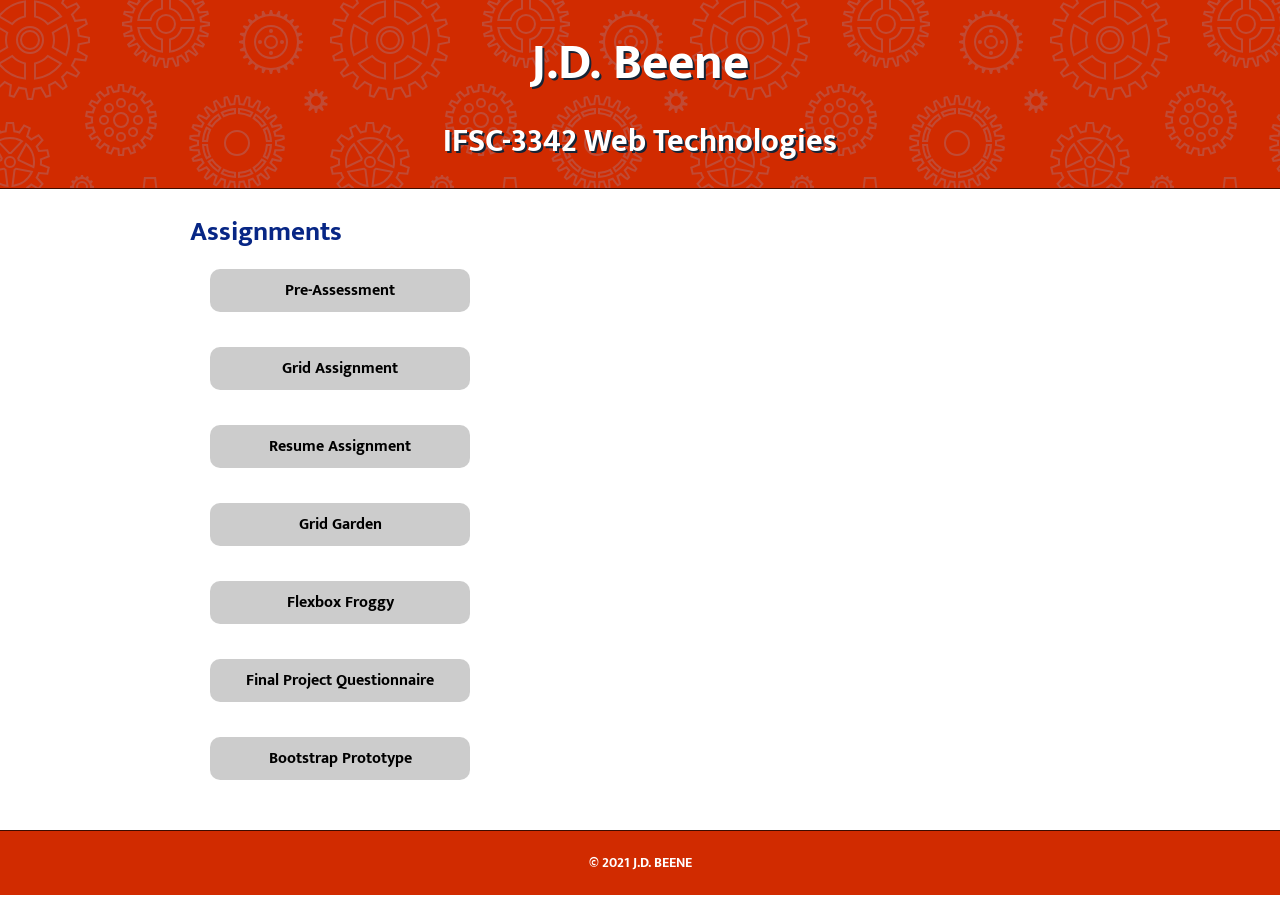
==== index.html @ e14aec0d "updated validated code for prototype" ====
<!doctype html>

<html lang="en">
<head>
  <title>IFSC 3342 | JD Beene</title>                                                                        <!--window title/title displayed on tab in browser-->
  <meta charset="utf-8">                                                                                     <!--character encoding-->
  <meta name="description" content="IFSC 3342 Content and Assignments" />                                    <!--succint description of the page content-->
  <meta name="author" content="JD Beene" />                                                                  <!--page content creator-->
  <meta name="keywords" content="UALR, UA Little Rock, Information Science" />                               <!--keywords for search engines-->
  <link href="https://fonts.googleapis.com/css2?family=Mukta:wght@500&display=swap" rel="stylesheet" /> 
  <link rel="stylesheet" href="assets/css/style.css" type="text/css" />
</head>
<body>
  <header role="banner" class="primary">
    <h1>J.D. Beene</h1>
    <h2>IFSC-3342 Web Technologies</h2>
  </header>
  <div id="container">
    <h3>Assignments</h3>
    <nav>
      <ul>
          <li><a href="pre-assessment/index.html"><strong>Pre-Assessment</strong></a></li>
          <li><a href="grid-new/index.html"><strong>Grid Assignment</strong></a></li>
          <li><a href="resume/index.html"><strong>Resume Assignment</strong></a></li>
          <li><a href="assets/img/grid-garden.jpg"><strong>Grid Garden</strong></a></li>
          <li><a href="assets/img/frog.png"><strong>Flexbox Froggy</strong></a></li>
          <li><a href="assets/img/final_question.png"><strong>Final Project Questionnaire</strong></a></li>
          <li><a href="bootstrap/index.html"><strong>Bootstrap Prototype</strong></a></li>
      </ul>
    </nav>
  </div>
<footer id="colophon" role="contentinfo">
  <h6>&copy; 2021 J.D. Beene</h6>
</footer>
</body>
</html>
---- assets/css/style.css ----
/* -------------- J.D. Beene Github Home Page Style Sheet---------------- */

/* ---------------Box Sizing----------------- */

html {
  box-sizing: border-box;
}
*,
*:before,
*:after {
  box-sizing: inherit;
}

/* ---------------Utility Styles----------------- */

.container{
  width: 80vw;
  margin: 40px auto;
  max-width: 900px;
}

.img-right{
  float: right;
  padding: 5px;
  margin: 10px 20px 10px 0;
}

.img-left{
  float: left;
  padding: 5px;
  margin: 10px 20px 10px 0;
}

.img-center{
  display: block;
  padding: 5px;
  /*border:1px solid #c0c0c0;*/
  margin: 20px auto;
}

/* ---------------Responsive Images----------------- */
img {
  max-width:100%;
  height:auto;
}

/* ---------------Global Styles----------------- */
body {
    font-family: 'Mukta', sans-serif;
    margin: 0;
}

header.primary{
  text-align: center;
  color: #ffffff;
  text-shadow: 2px 2px #152436;
  padding: 10px;
  background-color: #D12B00;
  background-image: url("data:image/svg+xml,%3Csvg xmlns='http://www.w3.org/2000/svg' width='360' height='360' viewBox='0 0 360 360'%3E%3Cpath fill='%239C92AC' fill-opacity='0.3' d='M0 85.02l4.62-4.27a49.09 49.09 0 0 0 7.33 3.74l-1.2 10.24 2.66.87 5.05-9c2.62.65 5.34 1.08 8.12 1.28L28.6 98h2.8l2.02-10.12c2.74-.2 5.46-.62 8.12-1.28l5.05 8.99 2.66-.86-1.2-10.24c2.55-1.03 5-2.29 7.33-3.74l7.58 7 2.26-1.65-4.3-9.38a48.3 48.3 0 0 0 5.8-5.8l9.38 4.3 1.65-2.26-7-7.58a49.09 49.09 0 0 0 3.74-7.33l10.24 1.2.87-2.66-9-5.05a48.07 48.07 0 0 0 1.28-8.12L88 41.4v-2.8l-10.12-2.02c-.2-2.74-.62-5.46-1.28-8.12l8.99-5.05-.86-2.66-10.24 1.2c-1.03-2.55-2.29-5-3.74-7.33l7-7.58-1.65-2.26-9.38 4.3a48.3 48.3 0 0 0-5.8-5.8L62.42 0h2.16l-1.25 2.72a50.31 50.31 0 0 1 3.95 3.95l9.5-4.36 3.52 4.85-7.08 7.68c.94 1.6 1.79 3.27 2.54 4.98l10.38-1.21 1.85 5.7-9.11 5.12c.39 1.8.68 3.65.87 5.52L90 37v6l-10.25 2.05a49.9 49.9 0 0 1-.87 5.52l9.11 5.12-1.85 5.7-10.38-1.21c-.75 1.7-1.6 3.37-2.54 4.98l7.08 7.68-3.52 4.85-9.5-4.36a50.31 50.31 0 0 1-3.95 3.95l4.36 9.5-4.85 3.52-7.68-7.08c-1.6.94-3.27 1.79-4.98 2.54l1.21 10.38-5.7 1.85-5.12-9.11c-1.8.39-3.65.68-5.52.87L33 100h-6l-2.05-10.25a49.9 49.9 0 0 1-5.52-.87l-5.12 9.11-5.7-1.85 1.21-10.38c-1.7-.75-3.37-1.6-4.98-2.54L0 87.68v-2.66zM0 52.7V27.3l8.38 4.84a22.96 22.96 0 0 0 0 15.72L0 52.7zm0-39.16A39.91 39.91 0 0 1 26 .2v17.15a22.98 22.98 0 0 0-13.62 7.86L0 18.06v-4.52zm0 52.92v-4.52l12.38-7.15A22.98 22.98 0 0 0 26 62.65V79.8A39.91 39.91 0 0 1 0 66.46zM34 79.8V62.65a22.98 22.98 0 0 0 13.62-7.86l14.85 8.58A39.97 39.97 0 0 1 34 79.8zm32.48-23.36l-14.86-8.58a22.96 22.96 0 0 0 0-15.72l14.86-8.58A39.86 39.86 0 0 1 70 40a39.9 39.9 0 0 1-3.52 16.44zm-4.01-39.8L47.62 25.2A22.98 22.98 0 0 0 34 17.35V.2a39.97 39.97 0 0 1 28.47 16.43v.01zM0 50.38l5.98-3.45a25.01 25.01 0 0 1 0-13.88L0 29.6v20.78zm.5-34.35l11.48 6.63c3.27-3.4 7.44-5.8 12.02-6.94V2.47A37.96 37.96 0 0 0 .5 16.04v-.01zm0 47.92A37.96 37.96 0 0 0 24 77.53V64.28a24.97 24.97 0 0 1-12.02-6.95L.5 63.96v-.01zM36 77.53a37.96 37.96 0 0 0 23.5-13.57l-11.48-6.63A24.97 24.97 0 0 1 36 64.28v13.25zm29.5-23.96a37.91 37.91 0 0 0 0-27.14l-11.48 6.63a25.01 25.01 0 0 1 0 13.88l11.49 6.63h-.01zm-6-37.53A37.96 37.96 0 0 0 36 2.47v13.25c4.66 1.15 8.8 3.6 12.02 6.95l11.48-6.63zM30 54a14 14 0 1 1 0-28 14 14 0 0 1 0 28zm0-2a12 12 0 1 0 0-24 12 12 0 0 0 0 24zm0-2a10 10 0 1 1 0-20 10 10 0 0 1 0 20zm0-2a8 8 0 1 0 0-16 8 8 0 0 0 0 16zm77.47 45.17l-1.62-5.97 5.67-2.06 2.61 5.64c1.09-.25 2.2-.44 3.33-.58l.52-6.2h6.04l.52 6.2c1.13.14 2.24.33 3.33.58l2.6-5.64 5.68 2.06-1.62 5.97c1.02.51 2 1.07 2.95 1.69l4.35-4.38 4.62 3.88-3.53 5c.8.84 1.53 1.71 2.23 2.62l5.52-2.6 3.02 5.23-4.98 3.46c.46 1.06.86 2.14 1.2 3.25l6.02-.54 1.05 5.94-5.84 1.54c.07 1.16.07 2.32 0 3.48l5.84 1.54-1.05 5.94-6.02-.54c-.34 1.1-.74 2.2-1.2 3.25l4.98 3.46-3.02 5.22-5.52-2.6c-.7.92-1.44 1.8-2.23 2.62l3.53 5-4.62 3.89-4.35-4.38a30.2 30.2 0 0 1-2.95 1.69l1.62 5.97-5.67 2.06-2.61-5.64c-1.09.25-2.2.44-3.33.58l-.52 6.2h-6.04l-.52-6.2a30.27 30.27 0 0 1-3.33-.58l-2.6 5.64-5.68-2.06 1.62-5.97c-1.01-.5-2-1.07-2.95-1.69l-4.35 4.38-4.62-3.88 3.53-5a32.5 32.5 0 0 1-2.23-2.62l-5.52 2.6-3.02-5.23 4.98-3.46a29.66 29.66 0 0 1-1.2-3.25l-6.02.54-1.05-5.94 5.84-1.54a30.28 30.28 0 0 1 0-3.48l-5.84-1.54 1.05-5.94 6.02.54c.34-1.1.74-2.2 1.2-3.25l-4.98-3.46 3.02-5.22 5.52 2.6c.7-.92 1.44-1.8 2.23-2.62l-3.53-5 4.62-3.89 4.35 4.38a30.2 30.2 0 0 1 2.95-1.69zm15.2-1.12l-.5-6.05h-2.34l-.5 6.05c-2.18.13-4.3.5-6.32 1.1l-2.54-5.5-2.2.8 1.6 5.85a27.97 27.97 0 0 0-5.56 3.21l-4.27-4.3-1.79 1.5 3.5 4.95a28.14 28.14 0 0 0-4.12 4.92l-5.5-2.59-1.16 2.02 4.98 3.46a27.8 27.8 0 0 0-2.2 6.03l-6.03-.55-.4 2.3 5.86 1.54a28.3 28.3 0 0 0 0 6.42l-5.87 1.55.4 2.3 6.05-.56a27.8 27.8 0 0 0 2.2 6.03l-5 3.47 1.17 2.02 5.49-2.59a28.14 28.14 0 0 0 4.12 4.92l-3.5 4.96 1.79 1.5 4.27-4.31a27.97 27.97 0 0 0 5.56 3.21l-1.6 5.85 2.2.8 2.54-5.5c2.02.6 4.14.97 6.32 1.1l.5 6.05h2.34l.5-6.05c2.18-.13 4.3-.5 6.32-1.1l2.54 5.5 2.2-.8-1.6-5.85a27.97 27.97 0 0 0 5.56-3.21l4.27 4.3 1.79-1.5-3.5-4.95a28.14 28.14 0 0 0 4.12-4.92l5.5 2.59 1.16-2.02-4.98-3.46a27.8 27.8 0 0 0 2.2-6.03l6.03.55.4-2.3-5.86-1.54a28.3 28.3 0 0 0 0-6.42l5.87-1.55-.4-2.3-6.05.56a27.8 27.8 0 0 0-2.2-6.03l4.99-3.46-1.17-2.02-5.49 2.59a28.14 28.14 0 0 0-4.12-4.92l3.5-4.96-1.79-1.5-4.27 4.31a27.97 27.97 0 0 0-5.56-3.21l1.6-5.85-2.2-.8-2.54 5.5c-2.02-.6-4.14-.97-6.32-1.1l.01-.01zM121 128a8 8 0 1 1 0-16 8 8 0 0 1 0 16zm0-2a6 6 0 1 0 0-12 6 6 0 0 0 0 12zm0-18a5 5 0 1 1 0-10 5 5 0 0 1 0 10zm8.49 3.51a5 5 0 1 1 6.95-7.2 5 5 0 0 1-6.95 7.2zM133 120a5 5 0 1 1 10 0 5 5 0 0 1-10 0zm-3.51 8.49a5 5 0 1 1 7.2 6.95 5 5 0 0 1-7.2-6.95zM121 132a5 5 0 1 1 0 10 5 5 0 0 1 0-10zm-8.49-3.51a5 5 0 1 1-6.95 7.2 5 5 0 0 1 6.95-7.2zM109 120a5 5 0 1 1-10 0 5 5 0 0 1 10 0zm3.51-8.49a5 5 0 1 1-7.2-6.95 5 5 0 0 1 7.2 6.95zM121 106a3 3 0 1 0 0-6 3 3 0 0 0 0 6zm9.9 4.1a3 3 0 1 0 4.39-4.09 3 3 0 0 0-4.39 4.09zm4.1 9.9a3 3 0 1 0 6 0 3 3 0 0 0-6 0zm-4.1 9.9a3 3 0 1 0 4.09 4.39 3 3 0 0 0-4.09-4.39zM121 134a3 3 0 1 0 0 6 3 3 0 0 0 0-6zm-9.9-4.1a3 3 0 1 0-4.39 4.09 3 3 0 0 0 4.39-4.09zM107 120a3 3 0 1 0-6 0 3 3 0 0 0 6 0zm4.1-9.9a3 3 0 1 0-4.09-4.39 3 3 0 0 0 4.09 4.39zm129.42-6.95v.01c.87.07 1.74.17 2.6.3l1.5-3.91 1.94-3.64 3.89.97v4.13l-.5 4.13c.83.28 1.64.59 2.44.93l2.42-3.43 2.76-3.07 3.54 1.88-1 4-1.49 3.89c.73.47 1.45.97 2.15 1.49l3.19-2.76 3.42-2.3 2.97 2.67-1.93 3.65-2.38 3.4c.6.64 1.2 1.3 1.76 1.99l3.68-1.94 3.85-1.48 2.29 3.28-2.7 3.11-3.12 2.82c.43.76.84 1.53 1.22 2.32l4.04-1 4.1-.5 1.43 3.73-3.37 2.37-3.7 1.98c.23.84.44 1.68.62 2.54l4.17.01 4.1.5.48 3.97-3.85 1.48-4.06 1.02c.03.87.03 1.75 0 2.62l4.06 1.02 3.85 1.48-.48 3.97-4.1.51h-4.17c-.18.86-.39 1.71-.63 2.54l3.7 1.98 3.38 2.37-1.43 3.73-4.1-.5-4.04-1c-.38.79-.79 1.56-1.22 2.32l3.13 2.82 2.7 3.11-2.3 3.28-3.85-1.48-3.68-1.95a37 37 0 0 1-1.76 2l2.38 3.41 1.93 3.64-2.97 2.67-3.42-2.3-3.19-2.76a40.1 40.1 0 0 1-2.15 1.48l1.48 3.9 1 4-3.53 1.88-2.76-3.07-2.42-3.43c-.8.33-1.61.65-2.45.93l.5 4.13v4.13l-3.88.97-1.94-3.65-1.5-3.9c-.86.13-1.73.23-2.6.31L240 187l-1 4h-4l-1-4-.52-4.16a37.6 37.6 0 0 1-2.6-.3l-1.5 3.91-1.94 3.64-3.89-.97v-4.13l.5-4.13c-.83-.28-1.64-.59-2.44-.93l-2.42 3.43-2.76 3.07-3.54-1.88 1-4 1.49-3.89c-.74-.47-1.45-.97-2.15-1.49l-3.19 2.76-3.42 2.3-2.97-2.67 1.93-3.65 2.38-3.4c-.61-.65-1.2-1.31-1.76-1.99l-3.68 1.94-3.85 1.48-2.29-3.28 2.7-3.11 3.12-2.82c-.43-.76-.84-1.53-1.22-2.32l-4.04 1-4.1.5-1.43-3.73 3.37-2.37 3.7-1.98c-.23-.84-.44-1.68-.62-2.54l-4.17-.01-4.1-.5-.48-3.97 3.85-1.48 4.06-1.02c-.03-.87-.03-1.75 0-2.62l-4.06-1.02-3.85-1.48.48-3.97 4.1-.51h4.17c.18-.86.39-1.71.63-2.54l-3.7-1.98-3.38-2.37 1.43-3.73 4.1.5 4.04 1c.38-.79.79-1.56 1.22-2.32l-3.13-2.82-2.7-3.11 2.3-3.28 3.85 1.48 3.68 1.95a37 37 0 0 1 1.76-2l-2.38-3.41-1.93-3.64 2.97-2.67 3.42 2.3 3.19 2.76c.7-.52 1.41-1.02 2.15-1.48l-1.48-3.9-1-4 3.53-1.88 2.76 3.07 2.42 3.43c.8-.33 1.61-.65 2.45-.93l-.5-4.13v-4.13l3.88-.97 1.94 3.65 1.5 3.9c.86-.13 1.73-.23 2.6-.31L234 99l1-4h4l1 4 .52 4.15zm-14.3 3.4c-1.83.54-3.6 1.21-5.3 2l-3.5-4.97-1.38-1.53-.88.47.5 2 2.16 5.67a38.09 38.09 0 0 0-4.66 3.22l-4.61-4-1.71-1.15-.75.67.97 1.82 3.47 4.98a38.22 38.22 0 0 0-3.79 4.28l-5.37-2.84-1.92-.74-.57.82 1.35 1.56 4.52 4.09a37.9 37.9 0 0 0-2.64 5l-5.89-1.45-2.04-.25-.36.94 1.69 1.18 5.36 2.87a37.74 37.74 0 0 0-1.35 5.5l-6.08.01-2.04.25-.12 1 1.92.73 5.9 1.5a38.54 38.54 0 0 0 0 5.65l-5.9 1.49-1.92.74.12.99 2.04.25 6.08.01c.31 1.86.77 3.7 1.35 5.5l-5.36 2.87-1.7 1.18.37.94 2.04-.25 5.9-1.46a37.9 37.9 0 0 0 2.63 5.01l-4.52 4.1-1.35 1.55.57.82 1.92-.74 5.37-2.84a38.22 38.22 0 0 0 3.8 4.28l-3.48 4.98-.97 1.82.75.67 1.7-1.15 4.62-4a38.09 38.09 0 0 0 4.66 3.22l-2.17 5.67-.5 2 .89.47 1.38-1.53 3.5-4.98c1.7.8 3.47 1.47 5.3 2l-.73 6.04v2.06l.97.24.97-1.82 2.2-5.68c1.83.36 3.7.6 5.62.68L236 187l.5 2h1l.5-2 .75-6.04a38.2 38.2 0 0 0 5.62-.68l2.2 5.68.97 1.82.97-.24v-2.06l-.73-6.03c1.83-.54 3.6-1.21 5.3-2l3.5 4.97 1.38 1.53.88-.47-.5-2-2.16-5.67a38.09 38.09 0 0 0 4.66-3.22l4.61 4 1.71 1.15.75-.67-.97-1.82-3.47-4.98a38.22 38.22 0 0 0 3.79-4.28l5.37 2.84 1.92.74.57-.82-1.35-1.56-4.52-4.09c1-1.6 1.88-3.27 2.64-5l5.89 1.45 2.04.25.36-.94-1.69-1.18-5.36-2.87a37.4 37.4 0 0 0 1.35-5.5l6.08-.01 2.04-.25.12-1-1.92-.73-5.9-1.5c.14-1.88.14-3.77 0-5.65l5.9-1.49 1.92-.74-.12-.99-2.04-.25-6.08-.01a37.4 37.4 0 0 0-1.35-5.5l5.36-2.87 1.7-1.18-.37-.94-2.04.25-5.9 1.46a37.9 37.9 0 0 0-2.63-5.01l4.52-4.1 1.35-1.55-.57-.82-1.92.74-5.37 2.84a38.22 38.22 0 0 0-3.8-4.28l3.48-4.98.97-1.82-.75-.67-1.7 1.15-4.62 4a38.09 38.09 0 0 0-4.66-3.22l2.17-5.67.5-2-.89-.47-1.38 1.53-3.5 4.98c-1.7-.8-3.47-1.47-5.3-2l.73-6.04v-2.06l-.97-.24-.97 1.82-2.2 5.68c-1.83-.36-3.7-.6-5.62-.68L238 99l-.5-2h-1l-.5 2-.75 6.04c-1.92.09-3.8.32-5.62.68l-2.2-5.68-.97-1.82-.97.24v2.06l.73 6.03zm-5.85 5.65A34.82 34.82 0 0 1 236 108v6a28.8 28.8 0 0 0-12.63 3.39l-3-5.2v.01zm2.8.83l1 1.74a30.8 30.8 0 0 1 9.83-2.63v-2.01a32.8 32.8 0 0 0-10.83 2.9zm-4.53.17l3 5.2a29.12 29.12 0 0 0-9.24 9.24l-5.2-3a35.18 35.18 0 0 1 11.44-11.44zm-.67 2.84a33.19 33.19 0 0 0-7.93 7.93l1.74 1a31.18 31.18 0 0 1 7.2-7.2l-1.01-1.73zm-11.77 10.33h-.01l5.2 3A28.8 28.8 0 0 0 208 142h-6a34.82 34.82 0 0 1 4.2-15.63zm.83 2.8a32.8 32.8 0 0 0-2.9 10.83h2.01a30.8 30.8 0 0 1 2.63-9.83l-1.74-1zM202.01 144h6.01c.15 4.41 1.3 8.73 3.38 12.63l-5.2 3a34.82 34.82 0 0 1-4.19-15.63zm2.12 2a32.8 32.8 0 0 0 2.9 10.84l1.74-1a30.8 30.8 0 0 1-2.63-9.84h-2.01zm3.07 15.36l5.2-3c2.34 3.74 5.5 6.9 9.24 9.24l-3 5.2a35.18 35.18 0 0 1-11.44-11.44zm2.84.67a33.19 33.19 0 0 0 7.93 7.93l1-1.74a31.18 31.18 0 0 1-7.2-7.2l-1.73 1.01zm10.33 11.77v.01l3-5.2A28.85 28.85 0 0 0 236 172v6a34.82 34.82 0 0 1-15.63-4.2zm2.8-.83a32.8 32.8 0 0 0 10.83 2.9v-2.01a30.8 30.8 0 0 1-9.83-2.63l-1 1.74zm14.83 5.02v-6.01c4.41-.15 8.73-1.3 12.63-3.38l3 5.2a34.82 34.82 0 0 1-15.63 4.19zm2-2.12a32.8 32.8 0 0 0 10.84-2.9l-1-1.74a30.8 30.8 0 0 1-9.84 2.63v2.01zm15.36-3.07l-3-5.2c3.74-2.34 6.9-5.5 9.24-9.24l5.2 3a35.18 35.18 0 0 1-11.44 11.44zm.67-2.84a33.19 33.19 0 0 0 7.93-7.93l-1.74-1a31.18 31.18 0 0 1-7.2 7.2l1.01 1.73zm11.77-10.33h.01l-5.2-3A28.85 28.85 0 0 0 266 144h6a34.82 34.82 0 0 1-4.2 15.63zm-.83-2.8a32.8 32.8 0 0 0 2.9-10.83h-2.01a30.8 30.8 0 0 1-2.63 9.83l1.74 1zm5.02-14.83h-6.01a28.85 28.85 0 0 0-3.38-12.63l5.2-3a34.82 34.82 0 0 1 4.19 15.63zm-2.12-2a32.8 32.8 0 0 0-2.9-10.84l-1.74 1a30.8 30.8 0 0 1 2.63 9.84h2.01zm-3.07-15.36l-5.2 3a29.12 29.12 0 0 0-9.24-9.24l3-5.2a35.18 35.18 0 0 1 11.44 11.44zm-2.84-.67a33.19 33.19 0 0 0-7.93-7.93l-1 1.74a31.18 31.18 0 0 1 7.2 7.2l1.73-1.01zM238 108a34.82 34.82 0 0 1 15.63 4.19l-3 5.2a28.85 28.85 0 0 0-12.63-3.38V108zm12.84 5.02a32.8 32.8 0 0 0-10.84-2.9v2.01a30.8 30.8 0 0 1 9.83 2.63l1-1.74h.01zM237 156a13 13 0 1 1 0-26 13 13 0 0 1 0 26zm0-2a11 11 0 1 0 0-22 11 11 0 0 0 0 22zM137.54 0h56.92l-.74 1.03c.57.7 1.12 1.4 1.64 2.14l7.75-2.9 2 3.46-6.38 5.25c.37.82.72 1.65 1.03 2.5l8.22-.8 1.04 3.86-7.52 3.43c.15.88.26 1.77.35 2.67L210 22v4l-8.15 1.36c-.09.9-.2 1.8-.35 2.67l7.52 3.43-1.04 3.86-8.22-.8c-.31.85-.66 1.68-1.03 2.5l6.38 5.25-2 3.46-7.75-2.9c-.52.74-1.07 1.45-1.64 2.14l4.8 6.73-2.82 2.83-6.73-4.8c-.7.56-1.4 1.11-2.14 1.63l2.9 7.75-3.46 2-5.25-6.38c-.82.37-1.65.72-2.5 1.03l.8 8.22-3.86 1.04-3.43-7.52c-.88.15-1.77.26-2.67.35L168 68h-4l-1.36-8.15c-.9-.09-1.8-.2-2.67-.35l-3.43 7.52-3.86-1.04.8-8.22c-.85-.31-1.68-.66-2.5-1.03l-5.25 6.38-3.46-2 2.9-7.75a36.15 36.15 0 0 1-2.14-1.64l-6.73 4.8-2.83-2.82 4.8-6.73c-.56-.7-1.11-1.4-1.63-2.14l-7.75 2.9-2-3.46 6.38-5.25c-.37-.82-.72-1.65-1.03-2.5l-8.22.8-1.04-3.86 7.52-3.43c-.15-.88-.26-1.77-.35-2.67L122 26v-4l8.15-1.36c.09-.9.2-1.8.35-2.67l-7.52-3.43 1.04-3.86 8.22.8c.31-.85.66-1.68 1.03-2.5l-6.38-5.25 2-3.46 7.75 2.9c.52-.74 1.07-1.45 1.64-2.14L137.54 0zm2.43 0l.83 1.17a34.14 34.14 0 0 0-3.38 4.4l-7.63-2.86-.33.58 6.29 5.18a33.79 33.79 0 0 0-2.13 5.12l-8.1-.78-.18.64 7.42 3.37a34.02 34.02 0 0 0-.72 5.5L124 23.68v.66l8.04 1.34c.1 1.88.33 3.72.72 5.5l-7.42 3.38.18.64 8.1-.78a33.88 33.88 0 0 0 2.13 5.12l-6.29 5.18.33.58 7.63-2.86c1 1.56 2.14 3.03 3.38 4.4l-4.73 6.63.47.47 6.63-4.73a34.14 34.14 0 0 0 4.4 3.38l-2.86 7.63.58.33 5.18-6.29c1.63.84 3.35 1.56 5.12 2.13l-.78 8.1.64.18 3.37-7.42c1.79.39 3.63.63 5.5.72l1.35 8.04h.66l1.34-8.04c1.88-.1 3.72-.33 5.5-.72l3.38 7.42.64-.18-.78-8.1a33.88 33.88 0 0 0 5.12-2.13l5.18 6.29.58-.33-2.86-7.63c1.56-1 3.03-2.14 4.4-3.38l6.63 4.73.47-.47-4.73-6.63a34.14 34.14 0 0 0 3.38-4.4l7.63 2.86.33-.58-6.29-5.18a33.79 33.79 0 0 0 2.13-5.12l8.1.78.18-.64-7.42-3.37c.39-1.79.63-3.63.72-5.5l8.04-1.35v-.66l-8.04-1.34c-.1-1.88-.33-3.72-.72-5.5l7.42-3.38-.18-.64-8.1.78a33.79 33.79 0 0 0-2.13-5.12l6.29-5.18-.33-.58-7.63 2.86c-1-1.56-2.14-3.03-3.38-4.4l.83-1.17h-52.06V0zm-2.82 27h14.15A15.02 15.02 0 0 0 163 38.7v14.15A29.01 29.01 0 0 1 137.15 27zm12.57-27H163v9.3A15.02 15.02 0 0 0 151.3 21h-14.15a28.99 28.99 0 0 1 12.57-21zM169 52.85V38.7A15.02 15.02 0 0 0 180.7 27h14.15A29.01 29.01 0 0 1 169 52.85zM182.28 0a28.99 28.99 0 0 1 12.57 21H180.7A15.02 15.02 0 0 0 169 9.3V0h13.28zm-42.82 29A27.03 27.03 0 0 0 161 50.54V40.25A17.04 17.04 0 0 1 149.75 29h-10.29zm14.16-29a27.04 27.04 0 0 0-14.16 19h10.29A17.04 17.04 0 0 1 161 7.75V0h-7.38zM171 50.54A27.03 27.03 0 0 0 192.54 29h-10.29A17.04 17.04 0 0 1 171 40.25v10.29zM178.38 0H171v7.75A17.04 17.04 0 0 1 182.25 19h10.29a27.04 27.04 0 0 0-14.16-19zM166 34a10 10 0 1 1 0-20 10 10 0 0 1 0 20zm0-2a8 8 0 1 0 0-16 8 8 0 0 0 0 16zm-39.51 176.15l-10.67-7.95 6-10.4 12.23 5.27a23.97 23.97 0 0 1 8.4-4.86L144 177h12l1.55 13.21a23.97 23.97 0 0 1 8.4 4.86l12.23-5.27 6 10.4-10.67 7.95a24 24 0 0 1 0 9.7l10.67 7.95-6 10.4-12.23-5.27a23.97 23.97 0 0 1-8.4 4.86L156 249h-12l-1.55-13.21a23.97 23.97 0 0 1-8.4-4.86l-12.23 5.27-6-10.4 10.67-7.95a24.1 24.1 0 0 1 0-9.7zm29.25-16.4l-1.5-12.75h-8.48l-1.5 12.76c-3.75 1-7.1 2.99-9.79 5.65l-11.8-5.08-4.23 7.34 10.3 7.68c-.98 3.7-.98 7.6 0 11.3l-10.3 7.68 4.23 7.34 11.8-5.08a22.1 22.1 0 0 0 9.8 5.65l1.5 12.76h8.47l1.5-12.76c3.75-1 7.1-2.99 9.79-5.65l11.8 5.08 4.23-7.34-10.3-7.68c.98-3.7.98-7.6 0-11.3l10.3-7.68-4.23-7.34-11.8 5.08a21.98 21.98 0 0 0-9.8-5.65l.01-.01zM150 225a12 12 0 1 1 0-24 12 12 0 0 1 0 24zm0-2a10 10 0 1 0 0-20 10 10 0 0 0 0 20zm3.53 67.72l4.26.07.51 1.93-3.65 2.19c.11.63.2 1.27.25 1.92L159 298v2l-4.1 1.17c-.05.65-.14 1.29-.25 1.92l3.65 2.2-.51 1.92-4.26.07c-.22.61-.47 1.21-.74 1.8l2.96 3.05-1 1.74-4.13-1.04a24.1 24.1 0 0 1-1.18 1.54l2.07 3.72-1.42 1.42-3.72-2.07c-.5.41-1.01.8-1.54 1.18l1.04 4.13-1.74 1-3.05-2.96c-.59.27-1.19.52-1.8.74l-.07 4.26-1.93.51-2.19-3.65c-.63.11-1.27.2-1.92.25L132 327h-2l-1.17-4.1c-.65-.05-1.29-.14-1.92-.25l-2.2 3.65-1.92-.51-.07-4.26c-.61-.22-1.21-.47-1.8-.74l-3.05 2.96-1.74-1 1.04-4.13a24.1 24.1 0 0 1-1.54-1.18l-3.72 2.07-1.42-1.42 2.07-3.72c-.41-.5-.8-1.01-1.18-1.54l-4.13 1.04-1-1.74 2.96-3.05c-.27-.59-.52-1.19-.74-1.8l-4.26-.07-.51-1.93 3.65-2.19c-.11-.63-.2-1.27-.25-1.92L103 300v-2l4.1-1.17c.05-.65.14-1.29.25-1.92l-3.65-2.2.51-1.92 4.26-.07c.22-.61.47-1.21.74-1.8l-2.96-3.05 1-1.74 4.13 1.04c.38-.53.77-1.04 1.18-1.54l-2.07-3.72 1.42-1.42 3.72 2.07c.5-.41 1.01-.8 1.54-1.18l-1.04-4.13 1.74-1 3.05 2.96c.59-.27 1.19-.52 1.8-.74l.07-4.26 1.93-.51 2.19 3.65c.63-.11 1.27-.2 1.92-.25L130 271h2l1.17 4.1c.65.05 1.29.14 1.92.25l2.2-3.65 1.92.51.07 4.26c.61.22 1.21.47 1.8.74l3.05-2.96 1.74 1-1.04 4.13c.53.38 1.04.77 1.54 1.18l3.72-2.07 1.42 1.42-2.07 3.72c.41.5.8 1.01 1.18 1.54l4.13-1.04 1 1.74-2.96 3.05c.27.59.52 1.19.74 1.8zM109 299a22 22 0 1 0 44 0 22 22 0 0 0-44 0zm27.11-10.86l-3 5.22a6 6 0 0 0-4.21 0l-3.01-5.22a11.95 11.95 0 0 1 10.22 0zm1.74 1a12 12 0 0 1 5.1 8.86h-6.01a6.01 6.01 0 0 0-2.1-3.64l3-5.22h.01zm-13.7 0l3.02 5.22a6.01 6.01 0 0 0-2.1 3.64h-6.03a12 12 0 0 1 5.11-8.86zm-5.1 10.86h6.01a6.01 6.01 0 0 0 2.1 3.64l-3 5.22a12 12 0 0 1-5.12-8.86h.01zm6.84 9.86l3-5.22a6 6 0 0 0 4.21 0l3.01 5.22a11.95 11.95 0 0 1-10.22 0zm11.96-1l-3.02-5.22a6.01 6.01 0 0 0 2.1-3.64h6.03a12 12 0 0 1-5.11 8.86zm-4.68-19.62a10.04 10.04 0 0 0-4.34 0l1.05 1.82c.74-.1 1.5-.1 2.24 0l1.05-1.82zm5.2 3l-1.05 1.82c.46.59.84 1.24 1.12 1.94h2.1a9.99 9.99 0 0 0-2.17-3.76zm-14.74 0a9.99 9.99 0 0 0-2.17 3.76h2.1c.28-.7.66-1.35 1.12-1.94l-1.05-1.82zm-2.17 9.76a9.99 9.99 0 0 0 2.17 3.76l1.05-1.82a8.01 8.01 0 0 1-1.12-1.94h-2.1zm7.37 6.76c1.43.32 2.91.32 4.34 0l-1.05-1.82c-.74.1-1.5.1-2.24 0l-1.05 1.82zm9.54-3a9.99 9.99 0 0 0 2.17-3.76h-2.1c-.28.7-.66 1.35-1.12 1.94l1.05 1.82zM127 299a4 4 0 1 1 8 0 4 4 0 0 1-8 0zm2 0a2 2 0 1 0 4 0 2 2 0 0 0-4 0zm15 0a4 4 0 1 1 8 0 4 4 0 0 1-8 0zm-6.5 11.26a4 4 0 1 1 4 6.93 4 4 0 0 1-4-6.93zm-13 0a4 4 0 1 1-4 6.93 4 4 0 0 1 4-6.93zM118 299a4 4 0 1 1-8 0 4 4 0 0 1 8 0zm6.5-11.26a4 4 0 1 1-4-6.93 4 4 0 0 1 4 6.93zm13 0a4 4 0 1 1 4-6.93 4 4 0 0 1-4 6.93zM146 299a2 2 0 1 0 4 0 2 2 0 0 0-4 0zm-7.5 12.99a2 2 0 1 0 1.66 3.64 2 2 0 0 0-1.66-3.64zm-15 0a2 2 0 1 0-2.15 3.38 2 2 0 0 0 2.15-3.38zM116 299a2 2 0 1 0-4 0 2 2 0 0 0 4 0zm7.5-12.99a2 2 0 1 0-1.66-3.64 2 2 0 0 0 1.66 3.64zm15 0a2 2 0 1 0 2.15-3.38 2 2 0 0 0-2.15 3.38zm103.8-61.7l-.8-8.22 5.8-1.55 3.42 7.52c2.26-.43 4.57-.74 6.92-.9L259 213h6l1.36 8.16c2.35.16 4.66.47 6.92.9l3.42-7.52 5.8 1.55-.8 8.22c2.21.77 4.37 1.66 6.45 2.68l5.25-6.38 5.2 3-2.9 7.74a60.25 60.25 0 0 1 5.53 4.25l6.73-4.8 4.24 4.24-4.8 6.73a60.25 60.25 0 0 1 4.25 5.53l7.74-2.9 3 5.2-6.38 5.25a59.62 59.62 0 0 1 2.68 6.45l8.22-.8 1.55 5.8-7.52 3.42c.43 2.26.74 4.57.9 6.92L330 278v6l-8.16 1.36a60.03 60.03 0 0 1-.9 6.92l7.52 3.42-1.55 5.8-8.22-.8a59.62 59.62 0 0 1-2.68 6.45l6.38 5.25-3 5.2-7.74-2.9a60.25 60.25 0 0 1-4.25 5.53l4.8 6.73-4.24 4.24-6.73-4.8a60.25 60.25 0 0 1-5.53 4.25l2.9 7.74-5.2 3-5.25-6.38a59.62 59.62 0 0 1-6.45 2.68l.8 8.22-5.8 1.55-3.42-7.52c-2.26.43-4.57.74-6.92.9L265 349h-6l-1.36-8.16a60.03 60.03 0 0 1-6.92-.9l-3.42 7.52-5.8-1.55.8-8.22a59.62 59.62 0 0 1-6.45-2.68l-5.25 6.38-5.2-3 2.9-7.74a60.25 60.25 0 0 1-5.53-4.25l-6.73 4.8-4.24-4.24 4.8-6.73a60.25 60.25 0 0 1-4.25-5.53l-7.74 2.9-3-5.2 6.38-5.25a59.62 59.62 0 0 1-2.68-6.45l-8.22.8-1.55-5.8 7.52-3.42c-.43-2.29-.73-4.6-.9-6.92L194 284v-6l8.16-1.36c.16-2.35.47-4.66.9-6.92l-7.52-3.42 1.55-5.8 8.22.8c.77-2.2 1.66-4.35 2.68-6.45l-6.38-5.25 3-5.2 7.74 2.9a60.25 60.25 0 0 1 4.25-5.53l-4.8-6.73 4.24-4.24 6.73 4.8a60.25 60.25 0 0 1 5.53-4.25l-2.9-7.74 5.2-3 5.25 6.38a59.62 59.62 0 0 1 6.45-2.68zm2.12 1.4c-3.15 1-6.19 2.27-9.08 3.77l-5.19-6.3-2.3 1.33 2.86 7.65a58.24 58.24 0 0 0-7.79 5.98l-6.65-4.75-1.88 1.88 4.75 6.65a58.24 58.24 0 0 0-5.98 7.79l-7.65-2.86-1.33 2.3 6.3 5.2a57.64 57.64 0 0 0-3.77 9.07l-8.12-.79-.69 2.58 7.43 3.38a58 58 0 0 0-1.27 9.73l-8.06 1.35v2.66l8.06 1.35c.15 3.32.58 6.58 1.27 9.73l-7.43 3.38.7 2.58 8.11-.79c1 3.15 2.27 6.19 3.77 9.08l-6.3 5.19 1.33 2.3 7.65-2.86a58.24 58.24 0 0 0 5.98 7.79l-4.75 6.65 1.88 1.88 6.65-4.75a60.3 60.3 0 0 0 7.79 5.98l-2.86 7.65 2.3 1.33 5.2-6.3a56.99 56.99 0 0 0 9.07 3.77l-.79 8.12 2.58.69 3.38-7.43c3.15.69 6.4 1.12 9.73 1.27l1.35 8.06h2.66l1.35-8.06c3.32-.15 6.58-.58 9.73-1.27l3.38 7.43 2.58-.7-.79-8.11c3.15-1 6.19-2.27 9.08-3.77l5.19 6.3 2.3-1.33-2.86-7.65a58.24 58.24 0 0 0 7.79-5.98l6.65 4.75 1.88-1.88-4.75-6.65a60.3 60.3 0 0 0 5.98-7.79l7.65 2.86 1.33-2.3-6.3-5.2a56.99 56.99 0 0 0 3.77-9.07l8.12.79.69-2.58-7.43-3.38a58 58 0 0 0 1.27-9.73l8.06-1.35v-2.66l-8.06-1.35a58.04 58.04 0 0 0-1.27-9.73l7.43-3.38-.7-2.58-8.11.79c-1-3.15-2.27-6.19-3.77-9.08l6.3-5.19-1.33-2.3-7.65 2.86a58.24 58.24 0 0 0-5.98-7.79l4.75-6.65-1.88-1.88-6.65 4.75a58.24 58.24 0 0 0-7.79-5.98l2.86-7.65-2.3-1.33-5.2 6.3a57.64 57.64 0 0 0-9.07-3.77l.79-8.12-2.58-.69-3.38 7.43a58 58 0 0 0-9.73-1.27l-1.35-8.06h-2.66l-1.35 8.06c-3.32.15-6.58.58-9.73 1.27l-3.38-7.43-2.58.7.79 8.11zm4.58 50.1a13.96 13.96 0 0 0 0 10.39l-33.88 19.55A52.77 52.77 0 0 1 209 281c0-8.94 2.21-17.37 6.12-24.75L249 275.8v.01zm2-3.47l-33.87-19.56A52.97 52.97 0 0 1 260 228.04v39.1a13.99 13.99 0 0 0-9 5.2zm0 17.32a13.99 13.99 0 0 0 9 5.2v39.1a52.97 52.97 0 0 1-42.87-24.74L251 289.66zm13 5.2a13.99 13.99 0 0 0 9-5.2l33.87 19.56A52.97 52.97 0 0 1 264 333.96v-39.1zm11-8.66a13.96 13.96 0 0 0 0-10.4l33.88-19.55A52.77 52.77 0 0 1 315 281c0 8.94-2.21 17.37-6.12 24.75L275 286.2zm-2-13.86a13.99 13.99 0 0 0-9-5.2v-39.1a52.97 52.97 0 0 1 42.87 24.74L273 272.34zm-57.04-13.3A50.8 50.8 0 0 0 211 281a50.8 50.8 0 0 0 4.96 21.96l30.62-17.68c-.78-2.8-.78-5.76 0-8.56l-30.62-17.68zm4-6.93l30.62 17.68a16.08 16.08 0 0 1 7.42-4.29v-35.35a50.96 50.96 0 0 0-38.04 21.96zm0 57.78A50.96 50.96 0 0 0 258 331.85V296.5a15.98 15.98 0 0 1-7.42-4.29l-30.62 17.68zM266 331.85a50.96 50.96 0 0 0 38.04-21.96l-30.62-17.68a16.08 16.08 0 0 1-7.42 4.29v35.35zm42.04-28.89A50.8 50.8 0 0 0 313 281a50.8 50.8 0 0 0-4.96-21.96l-30.62 17.68c.78 2.8.78 5.76 0 8.56l30.62 17.68zm-4-50.85A50.96 50.96 0 0 0 266 230.15v35.35c2.86.74 5.41 2.25 7.42 4.29l30.62-17.68zM262 290a9 9 0 1 1 0-18 9 9 0 0 1 0 18zm0-2a7 7 0 1 0 0-14 7 7 0 0 0 0 14zM0 242.64l2.76.4 4.75 2.27a38.2 38.2 0 0 1 2.85-3.4l-3.06-4.28-1.69-5.11 3.07-2.58 4.74 2.55 3.69 3.76a37.96 37.96 0 0 1 3.84-2.22l-1.42-5.07.17-5.38 3.76-1.37 3.6 4.02 2.17 4.79c1.42-.34 2.88-.6 4.37-.77L34 225l2-5h4l2 5 .4 5.25c1.49.17 2.95.43 4.37.77l2.18-4.8 3.59-4 3.76 1.36.17 5.38-1.42 5.07c1.33.67 2.6 1.41 3.84 2.22l3.69-3.76 4.74-2.55 3.07 2.58-1.69 5.11-3.06 4.29a38.2 38.2 0 0 1 2.85 3.4l4.75-2.28 5.33-.77 2 3.46-3.33 4.23-4.34 2.98c.59 1.36 1.1 2.75 1.52 4.17l5.23-.52 5.27 1.1.7 3.94-4.58 2.84-5.1 1.31a38.6 38.6 0 0 1 0 4.44l5.1 1.3 4.58 2.85-.7 3.93-5.27 1.1-5.23-.5a36.3 36.3 0 0 1-1.52 4.16l4.34 2.98 3.33 4.23-2 3.46-5.33-.77-4.75-2.27a38.2 38.2 0 0 1-2.85 3.4l3.06 4.28 1.69 5.11-3.07 2.58-4.74-2.55-3.69-3.76a37.96 37.96 0 0 1-3.84 2.22l1.42 5.07-.17 5.38-3.76 1.37-3.6-4.02-2.17-4.79c-1.42.34-2.88.6-4.37.77L42 311l-2 5h-4l-2-5-.4-5.25a37.87 37.87 0 0 1-4.37-.77l-2.18 4.8-3.59 4-3.76-1.36-.17-5.38 1.42-5.07c-1.32-.66-2.6-1.4-3.84-2.22l-3.69 3.76-4.74 2.55-3.07-2.58 1.69-5.11 3.06-4.29a38.2 38.2 0 0 1-2.85-3.4l-4.75 2.28-2.76.4v-8.17l3.1-2.13a37.72 37.72 0 0 1-1.52-4.17l-1.58.16v-8.82l.06-.01a38.6 38.6 0 0 1 0-4.44l-.06-.01v-8.82l1.58.16c.43-1.43.94-2.82 1.52-4.17L0 250.8v-8.17.01zm0 1.87v3.89l5.62 3.84a35.74 35.74 0 0 0-2.55 7.02l-3.07-.3v4.75l2.2.56a36.42 36.42 0 0 0 0 7.46l-2.2.56v4.75l3.07-.3a35.2 35.2 0 0 0 2.55 7.02L0 287.6v3.89l1.76-.26 6.41-3.07c1.4 2.06 3 3.98 4.8 5.71l-4.14 5.78-1.01 3.07 1.22 1.03 2.85-1.52 4.98-5.08c2 1.45 4.16 2.7 6.45 3.73l-1.9 6.84.1 3.23 1.5.55 2.15-2.4 2.94-6.48a35.9 35.9 0 0 0 7.34 1.3L36 311l1.2 3h1.6l1.2-3 .55-7.09a35.9 35.9 0 0 0 7.34-1.29l2.94 6.47 2.15 2.4 1.5-.54.1-3.23-1.9-6.84a35.96 35.96 0 0 0 6.45-3.73l4.98 5.08 2.85 1.52 1.22-1.03-1-3.07-4.15-5.78a35.8 35.8 0 0 0 4.8-5.7l6.4 3.06 3.2.46.8-1.38-2-2.54-5.85-4.01c1.1-2.24 1.95-4.6 2.55-7.02l7.07.7 3.16-.66.28-1.58-2.75-1.7-6.88-1.77c.26-2.48.26-4.98 0-7.46l6.88-1.77 2.75-1.7-.28-1.58-3.16-.66-7.07.7a35.74 35.74 0 0 0-2.55-7.02l5.86-4 2-2.55-.8-1.38-3.2.46-6.41 3.07c-1.4-2.06-3-3.98-4.8-5.71l4.14-5.78 1.01-3.07-1.22-1.03-2.85 1.52-4.98 5.08c-2-1.45-4.16-2.7-6.45-3.73l1.9-6.84-.1-3.23-1.5-.55-2.15 2.4-2.94 6.48a35.9 35.9 0 0 0-7.34-1.3L40 225l-1.2-3h-1.6l-1.2 3-.55 7.09c-2.48.17-4.94.6-7.34 1.29l-2.94-6.47-2.15-2.4-1.5.54-.1 3.23 1.9 6.84a35.96 35.96 0 0 0-6.45 3.73l-4.98-5.08-2.85-1.52-1.22 1.03 1 3.07 4.15 5.78a36.18 36.18 0 0 0-4.8 5.7l-6.4-3.06L0 244.5v.01zM38 272a4 4 0 1 1 0-8 4 4 0 0 1 0 8zm0-2a2 2 0 1 0 0-4 2 2 0 0 0 0 4zm0-26a4 4 0 1 1 0-8 4 4 0 0 1 0 8zm24 24a4 4 0 1 1 8 0 4 4 0 0 1-8 0zm-24 24a4 4 0 1 1 0 8 4 4 0 0 1 0-8zm-24-24a4 4 0 1 1-8 0 4 4 0 0 1 8 0zm24-26a2 2 0 1 0 0-4 2 2 0 0 0 0 4zm26 26a2 2 0 1 0 4 0 2 2 0 0 0-4 0zm-26 26a2 2 0 1 0 0 4 2 2 0 0 0 0-4zm-26-26a2 2 0 1 0-4 0 2 2 0 0 0 4 0zm3.37 22.63a12 12 0 1 1 16.17-17.74 12 12 0 0 1-16.17 17.74zm0-45.26a12 12 0 1 1 17.74 16.17 12 12 0 0 1-17.74-16.17zm45.26 0a12 12 0 1 1-16.17 17.74 12 12 0 0 1 16.17-17.74zm0 45.26a12 12 0 1 1-17.74-16.17 12 12 0 0 1 17.74 16.17zm-15.56-29.7a10 10 0 1 0 14.39-13.9 10 10 0 0 0-14.39 13.9zm0 14.14a10 10 0 1 0 13.9 14.39 10 10 0 0 0-13.9-14.39zm-14.14 0a10 10 0 1 0-14.39 13.9 10 10 0 0 0 14.39-13.9zm0-14.14a10 10 0 1 0-13.9-14.39 10 10 0 0 0 13.9 14.39zm230.9-245.4l-.08-4.18 1.93-.52 2.04 3.67c1.07-.2 2.16-.35 3.26-.43L270 10h2l1.02 4.07c1.1.08 2.2.22 3.26.43l2.04-3.67 1.93.52-.07 4.19a27 27 0 0 1 3.04 1.26l2.91-3.01 1.74 1-1.16 4.03c.91.62 1.78 1.29 2.61 2l3.6-2.15 1.41 1.41-2.16 3.6c.72.83 1.4 1.7 2 2.6l4.04-1.15 1 1.74-3.01 2.91c.48.98.9 2 1.26 3.04l4.2-.07.5 1.93-3.66 2.04c.2 1.07.35 2.16.43 3.26L303 41v2l-4.07 1.02a26.9 26.9 0 0 1-.43 3.26l3.67 2.04-.52 1.93-4.19-.07a27.82 27.82 0 0 1-1.26 3.04l3.01 2.91-1 1.74-4.03-1.16c-.62.91-1.29 1.78-2 2.61l2.15 3.6-1.41 1.41-3.6-2.16c-.83.72-1.7 1.4-2.6 2l1.15 4.04-1.74 1-2.91-3.01a27 27 0 0 1-3.04 1.26l.07 4.2-1.93.5-2.04-3.66c-1.07.2-2.16.35-3.26.43L272 74h-2l-1.02-4.07a26.9 26.9 0 0 1-3.26-.43l-2.04 3.67-1.93-.52.07-4.19a27.82 27.82 0 0 1-3.04-1.26l-2.91 3.01-1.74-1 1.16-4.03c-.9-.62-1.78-1.29-2.61-2l-3.6 2.15-1.41-1.41 2.16-3.6c-.72-.83-1.4-1.7-2-2.6l-4.04 1.15-1-1.74 3.01-2.91a27 27 0 0 1-1.26-3.04l-4.2.07-.5-1.93 3.66-2.04c-.2-1.07-.35-2.16-.43-3.26L239 43v-2l4.07-1.02c.08-1.1.22-2.2.43-3.26l-3.67-2.04.52-1.93 4.19.07a27 27 0 0 1 1.26-3.04l-3.01-2.91 1-1.74 4.03 1.16c.62-.91 1.29-1.78 2-2.61l-2.15-3.6 1.41-1.41 3.6 2.16c.83-.72 1.7-1.4 2.6-2l-1.15-4.04 1.74-1 2.91 3.01a27 27 0 0 1 3.04-1.26l.01-.01zM271 68a26 26 0 1 0 0-52 26 26 0 0 0 0 52zm0-9a17 17 0 1 1 0-34 17 17 0 0 1 0 34zm0-2a15 15 0 1 0 0-30 15 15 0 0 0 0 30zm0-8a7 7 0 1 1 0-14 7 7 0 0 1 0 14zm0-2a5 5 0 1 0 0-10 5 5 0 0 0 0 10zm0-14a2 2 0 1 1 0-4 2 2 0 0 1 0 4zm9 9a2 2 0 1 1 4 0 2 2 0 0 1-4 0zm-9 9a2 2 0 1 1 0 4 2 2 0 0 1 0-4zm-9-9a2 2 0 1 1-4 0 2 2 0 0 1 4 0zm47.93 53.79l-1.8-3.91 1.63-1.18 3.15 2.92c.4-.17.82-.3 1.25-.4L315 89h2l.84 4.21c.43.1.85.24 1.25.4l3.15-2.9 1.62 1.17-1.8 3.9c.3.33.55.69.78 1.06l4.26-.5.62 1.9-3.75 2.1c.04.44.04.87 0 1.31l3.75 2.1-.62 1.9-4.26-.5c-.23.38-.49.74-.77 1.06l1.8 3.91-1.63 1.18-3.15-2.92c-.4.17-.82.3-1.25.4L317 113h-2l-.84-4.21c-.43-.1-.85-.24-1.25-.4l-3.15 2.9-1.62-1.17 1.8-3.9a8.03 8.03 0 0 1-.78-1.06l-4.26.5-.62-1.9 3.75-2.1a8.1 8.1 0 0 1 0-1.31l-3.75-2.1.62-1.9 4.26.5c.23-.38.49-.74.77-1.06zM316 106a5 5 0 1 0 0-10 5 5 0 0 0 0 10zM75.73 179.2l-.6-2.1 1.74-1 1.51 1.57a9.93 9.93 0 0 1 2.1-.55L81 175h2l.53 2.12c.72.1 1.42.3 2.09.55l1.51-1.56 1.74 1-.6 2.1c.56.45 1.07.96 1.52 1.52l2.1-.6 1 1.74-1.56 1.51c.25.67.44 1.37.55 2.1L94 186v2l-2.12.53a9.9 9.9 0 0 1-.55 2.09l1.56 1.51-1 1.74-2.1-.6a9.93 9.93 0 0 1-1.52 1.52l.6 2.1-1.74 1-1.51-1.56c-.67.25-1.37.44-2.1.55L83 199h-2l-.53-2.12c-.71-.1-1.42-.3-2.09-.55l-1.51 1.56-1.74-1 .6-2.1a9.93 9.93 0 0 1-1.52-1.52l-2.1.6-1-1.74 1.56-1.51a9.93 9.93 0 0 1-.55-2.1L70 188v-2l2.12-.53c.1-.72.3-1.42.55-2.09l-1.56-1.51 1-1.74 2.1.6c.45-.56.96-1.07 1.52-1.52v-.01zm2.15.94a8.04 8.04 0 0 0-2.74 2.74l-.14.25a7.96 7.96 0 0 0 0 7.74l.14.25a8.04 8.04 0 0 0 2.74 2.74l.25.14a7.96 7.96 0 0 0 7.74 0l.25-.14a8.04 8.04 0 0 0 2.74-2.74l.14-.25a7.96 7.96 0 0 0 0-7.74l-.14-.25a8.04 8.04 0 0 0-2.74-2.74l-.25-.14a7.96 7.96 0 0 0-7.74 0l-.25.14zM82 193a6 6 0 1 1 0-12 6 6 0 0 1 0 12zm0-2a4 4 0 1 0 0-8 4 4 0 0 0 0 8zm278 3.18l-3.8 5.6-7.18-3.51 2.6-8.07a32.15 32.15 0 0 1-3.07-2.46l-7.27 4.35-5.04-6.22 5.82-6.26c-.64-1.13-1.2-2.3-1.7-3.52l-8.45.73-1.8-7.8 7.95-3.07a32.5 32.5 0 0 1 0-3.9l-7.95-3.07 1.8-7.8 8.45.73a31.7 31.7 0 0 1 1.7-3.52l-5.82-6.26 5.04-6.22 7.27 4.35c.97-.88 2-1.7 3.07-2.46l-2.6-8.07 7.19-3.5 3.79 5.59v64.36zm0-3.53v-57.3l-4.46-6.58-4.1 2 2.53 7.87a30.14 30.14 0 0 0-5.13 4.1l-7.08-4.24-2.88 3.55 5.65 6.09a29.87 29.87 0 0 0-2.82 5.86l-8.24-.7-1.03 4.46 7.73 2.99a30.34 30.34 0 0 0 0 6.5l-7.73 3 1.03 4.45 8.24-.7a29.87 29.87 0 0 0 2.82 5.86l-5.65 6.1 2.88 3.54 7.08-4.23a30.14 30.14 0 0 0 5.13 4.09l-2.54 7.86 4.11 2 4.46-6.57zm0-51.57v5.71l-3.56-3.8a24.94 24.94 0 0 1 3.56-1.91zm0 22.68l-14.17 6.64c-2.5-9.5.77-19.57 8.38-25.78l5.79 10.5v8.64zm0 23.16a25.08 25.08 0 0 1-13.32-13.9l13.32-2.55v16.45zm0-43.64l-.39.2.39.4v-.6zm0 18.29v-2.35l-6.3-11.44a22.93 22.93 0 0 0-6.43 19.76l12.73-5.97zm0 23.15v-12.23l-10.47 2.01A23.1 23.1 0 0 0 360 182.72zM0 129.82l1 1.46a31.8 31.8 0 0 1 3.8-.86L6 122h8l1.2 8.42c1.3.21 2.57.5 3.8.86l4.8-7.06 7.18 3.51-2.6 8.07c1.07.76 2.1 1.58 3.07 2.46l7.27-4.35 5.04 6.22-5.82 6.26c.64 1.13 1.2 2.3 1.7 3.52l8.45-.73 1.8 7.8-7.95 3.07c.08 1.3.08 2.6 0 3.9l7.95 3.07-1.8 7.8-8.45-.73a33.5 33.5 0 0 1-1.7 3.52l5.82 6.26-5.04 6.22-7.27-4.35c-.97.88-2 1.7-3.07 2.46l2.6 8.07-7.19 3.5-4.78-7.05c-1.24.36-2.51.65-3.8.86L14 202H6l-1.2-8.42a31.8 31.8 0 0 1-3.8-.86l-1 1.46v-64.36zm0 3.53v57.3l.2-.29c2.02.7 4.15 1.2 6.34 1.44l1.17 8.2h4.58l1.17-8.2c2.2-.25 4.32-.74 6.35-1.44l4.65 6.87 4.1-2-2.53-7.87a30.14 30.14 0 0 0 5.13-4.1l7.08 4.24 2.88-3.55-5.65-6.09c1.14-1.83 2.1-3.8 2.82-5.86l8.24.7 1.03-4.46-7.73-2.99a30.7 30.7 0 0 0 0-6.5l7.73-3-1.03-4.45-8.24.7a29.87 29.87 0 0 0-2.82-5.86l5.65-6.1-2.88-3.54-7.08 4.23a30.14 30.14 0 0 0-5.13-4.09l2.54-7.86-4.11-2-4.65 6.86a29.82 29.82 0 0 0-6.35-1.44l-1.17-8.2H7.7l-1.17 8.2c-2.2.25-4.32.74-6.35 1.44l-.19-.29H0zm34.17 35.05l-16.26-7.62a7.94 7.94 0 0 0-.8-2.44l8.68-15.72a24.95 24.95 0 0 1 8.38 25.78zm-.85 2.63a25.01 25.01 0 0 1-21.94 15.93l2.23-17.82a8.3 8.3 0 0 0 2.07-1.5l17.64 3.39zM0 139.08A24.92 24.92 0 0 1 10 137c5 0 9.65 1.47 13.56 4l-12.28 13.1a8.06 8.06 0 0 0-2.56 0L0 144.8v-5.72zm0 22.68v-8.65l2.88 5.23c-.4.77-.66 1.59-.79 2.44l-2.09.98zm0 23.16v-16.45l4.32-.83c.6.6 1.3 1.11 2.07 1.5l2.23 17.82c-2.97-.16-5.9-.85-8.62-2.04zM10 156a6 6 0 1 1 0 12 6 6 0 0 1 0-12zm0 2a4 4 0 1 0 0 8 4 4 0 0 0 0-8zM0 141.28v.6l9.48 10.13c.35-.02.7-.02 1.04 0l9.87-10.54A22.9 22.9 0 0 0 10 139c-3.58 0-6.98.82-10 2.28zm0 18.29l.34-.16c.09-.34.2-.67.32-.99l-.66-1.2v2.35zm0 23.15c1.97.95 4.1 1.63 6.34 1.99l-1.8-14.33a11.6 11.6 0 0 1-.83-.6l-3.71.7v12.24zm13.66 1.99a23.03 23.03 0 0 0 16.8-12.21l-14.17-2.72c-.27.21-.55.42-.84.6l-1.79 14.33zm19.07-19.17a22.93 22.93 0 0 0-6.42-19.75l-6.97 12.63c.12.32.23.65.32.99l13.07 6.13zM137.54 360l-4.07-5.7 2.83-2.83 6.73 4.8c.7-.56 1.4-1.11 2.14-1.63l-2.9-7.75 3.46-2 5.25 6.38c.82-.37 1.65-.72 2.5-1.03l-.8-8.22 3.86-1.04 3.43 7.52c.88-.15 1.77-.26 2.67-.35L164 340h4l1.36 8.15c.9.09 1.8.2 2.67.35l3.43-7.52 3.86 1.04-.8 8.22c.85.31 1.68.66 2.5 1.03l5.25-6.38 3.46 2-2.9 7.75c.74.52 1.45 1.07 2.14 1.64l6.73-4.8 2.83 2.82-4.07 5.7h-56.92zm2.43 0h52.06l3.9-5.46-.47-.47-6.63 4.73a34.14 34.14 0 0 0-4.4-3.38l2.86-7.63-.58-.33-5.18 6.29a33.79 33.79 0 0 0-5.12-2.13l.78-8.1-.64-.18-3.37 7.42a34.02 34.02 0 0 0-5.5-.72l-1.35-8.04h-.66l-1.34 8.04c-1.88.1-3.72.33-5.5.72l-3.38-7.42-.64.18.78 8.1a33.88 33.88 0 0 0-5.12 2.13l-5.18-6.29-.58.33 2.86 7.63c-1.56 1-3.03 2.14-4.4 3.38l-6.63-4.73-.47.47 3.9 5.46zm9.75 0a28.83 28.83 0 0 1 13.28-4.85V360h-13.28zm32.56 0H169v-4.85c4.9.5 9.42 2.22 13.28 4.85zm-28.66 0H161v-2.54a26.8 26.8 0 0 0-7.38 2.54zm24.76 0a26.8 26.8 0 0 0-7.38-2.54V360h7.38zM358.79 0h-1.21l1.5 3.28a48.3 48.3 0 0 0-5.8 5.8l-9.38-4.3-1.65 2.26 7 7.58a47.84 47.84 0 0 0-3.74 7.33l-10.24-1.2-.86 2.66 8.99 5.05a47.91 47.91 0 0 0-1.28 8.12L332 38.6v2.8l10.12 2.02c.2 2.78.63 5.5 1.28 8.12l-9 5.05.87 2.66 10.24-1.2c1.04 2.54 2.29 5 3.74 7.33l-7 7.58 1.65 2.26 9.38-4.3a48.3 48.3 0 0 0 5.8 5.8l-4.3 9.38 2.26 1.65 2.96-2.73v2.66l-2.84 2.62-4.85-3.52 4.36-9.5a50.31 50.31 0 0 1-3.95-3.95l-9.5 4.36-3.52-4.85 7.08-7.68a49.83 49.83 0 0 1-2.54-4.98l-10.38 1.21-1.85-5.7 9.11-5.12a49.9 49.9 0 0 1-.87-5.52L330 43v-6l10.25-2.05c.19-1.87.48-3.72.87-5.52l-9.11-5.12 1.85-5.7 10.38 1.21c.75-1.71 1.6-3.37 2.54-4.98l-7.08-7.68 3.52-4.85 9.5 4.36a50.31 50.31 0 0 1 3.95-3.95L355.42 0h3.37zM360 52.7l-6.48 3.74A39.86 39.86 0 0 1 350 40a39.9 39.9 0 0 1 3.52-16.44L360 27.3v25.4zm0-39.16v4.52l-2.47-1.43c.77-1.07 1.6-2.1 2.47-3.09zm0 52.92c-.87-.99-1.7-2.02-2.47-3.1l2.47-1.42v4.52zm0-16.07V29.61l-5.5-3.18a37.91 37.91 0 0 0 0 27.14l5.5-3.18zM62.42 360h2.16l3.11-6.78-4.85-3.52-7.68 7.08a49.83 49.83 0 0 0-4.98-2.54l1.21-10.38-5.7-1.85-5.12 9.11a49.9 49.9 0 0 0-5.52-.87L33 340h-6l-2.05 10.25c-1.85.19-3.7.48-5.52.87l-5.12-9.11-5.7 1.85 1.21 10.38c-1.71.75-3.37 1.6-4.98 2.54L0 352.32v5.17-2.5l4.62 4.26a47.84 47.84 0 0 1 7.33-3.74l-1.2-10.24 2.66-.86 5.05 8.99a47.91 47.91 0 0 1 8.12-1.28L28.6 342h2.8l2.02 10.12c2.78.2 5.5.63 8.12 1.28l5.05-9 2.66.87-1.2 10.24c2.54 1.04 5 2.29 7.33 3.74l7.58-7 2.26 1.65-2.8 6.1zM360 244.51l-1.44-.2-.8 1.38 2 2.54.24.17v-3.89zm0 14.45l-4-.4-3.16.66-.28 1.58 2.75 1.7 4.69 1.2v-4.74zm0 13.33l-4.7 1.2-2.74 1.71.28 1.58 3.16.66 4-.4v-4.75zm0 15.31l-.24.17-2 2.54.8 1.38 1.44-.2v-3.89zm0 5.76l-2.57.37-2-3.46 3.33-4.23 1.24-.85v8.17zm0-14.31l-3.65.36-5.27-1.1-.7-3.94 4.58-2.84 5.04-1.3v8.82zm0-13.28l-5.04-1.3-4.58-2.84.7-3.93 5.27-1.1 3.65.35v8.82zm0-14.96l-1.24-.85-3.33-4.23 2-3.46 2.57.37v8.17zm0 101.5V360h-4.58l-3.11-6.78 4.85-3.52 2.84 2.62v-.01zm0 2.67l-2.96-2.73-2.26 1.65 2.8 6.1H360v-5.02z'%3E%3C/path%3E%3C/svg%3E");
  border-bottom: 1.5px solid #3e0c00;
}

header.primary h1{
  font-size:3.2rem;
  margin: 10px 0;
}

header.primary h2{
  font-size:2rem;
  margin:10px auto 10px;
}

#container {
  width: 80vw;
  margin: 20px auto;
  max-width: 900px;
 /* border-bottom: 1.5px solid #3e0c00;*/
  /*padding-bottom: .25em;    /*-- padding is top/bottom, margin is left/right--*/
}

#container h3 {
  margin: 10px auto;
  color: #072685;
  font-size: 1.7rem;
}

#container nav{
  width: 80vw;
  margin: 10px auto;
  max-width: 900px;
}

#container nav img{
  margin-top: 40px;
  height: 150px;
  width: 170px;
  padding-right:20px;
}

#container nav ul{
  display: flex;
  flex-direction: column;
  justify-content: space-around;
  max-width: 300px;
  padding: 0;
  margin: 0;
}

#container nav ul li {
  list-style-type: none;
  padding: 5px 20px 30px 20px;
}

#container nav ul li a:link, body nav ul li a:visited{
  color: #000000;
  text-decoration: none;
  background-color:#000000;
  background-color:rgba(0,0,0,.2); 
  padding: 8px 16px;
  border-radius: 10px;
  transition:.5s;
  display: block;
  text-align: center;
}

#container nav ul li a:hover, body nav ul li a:active{
  background-color:rgba(0,0,0,.7); 
  color: #ffffff;
}

#lab1-links {
  border-top: 1.5px solid #3e0c00;
  border-bottom: 1.5px solid #3e0c00;
  padding-top: 1.5em; 
}

#lab1-links h3 {
  float: right;
  padding-top:125px;
  padding-right:30px;
}

#continue {
  padding-top: 1.5em; 
}

#colophon {
  /*background-color:#9E2100;*/
  border-top: 1.5px solid #3e0c00;
  background-color: #D12B00;
}

#colophon h6 {
  text-align: center;
  text-transform:uppercase;
  font-size:.9rem;
  color:#fff;
  padding:20px;
  margin:0;
}


@media screen and (max-width:690px){
  
#container {
  text-align: center;
}

#container nav{
  /*border: 1px solid;*/
}
  
#container nav ul{
  margin: 0 auto;
}
 
#container nav ul li{
}
 
}
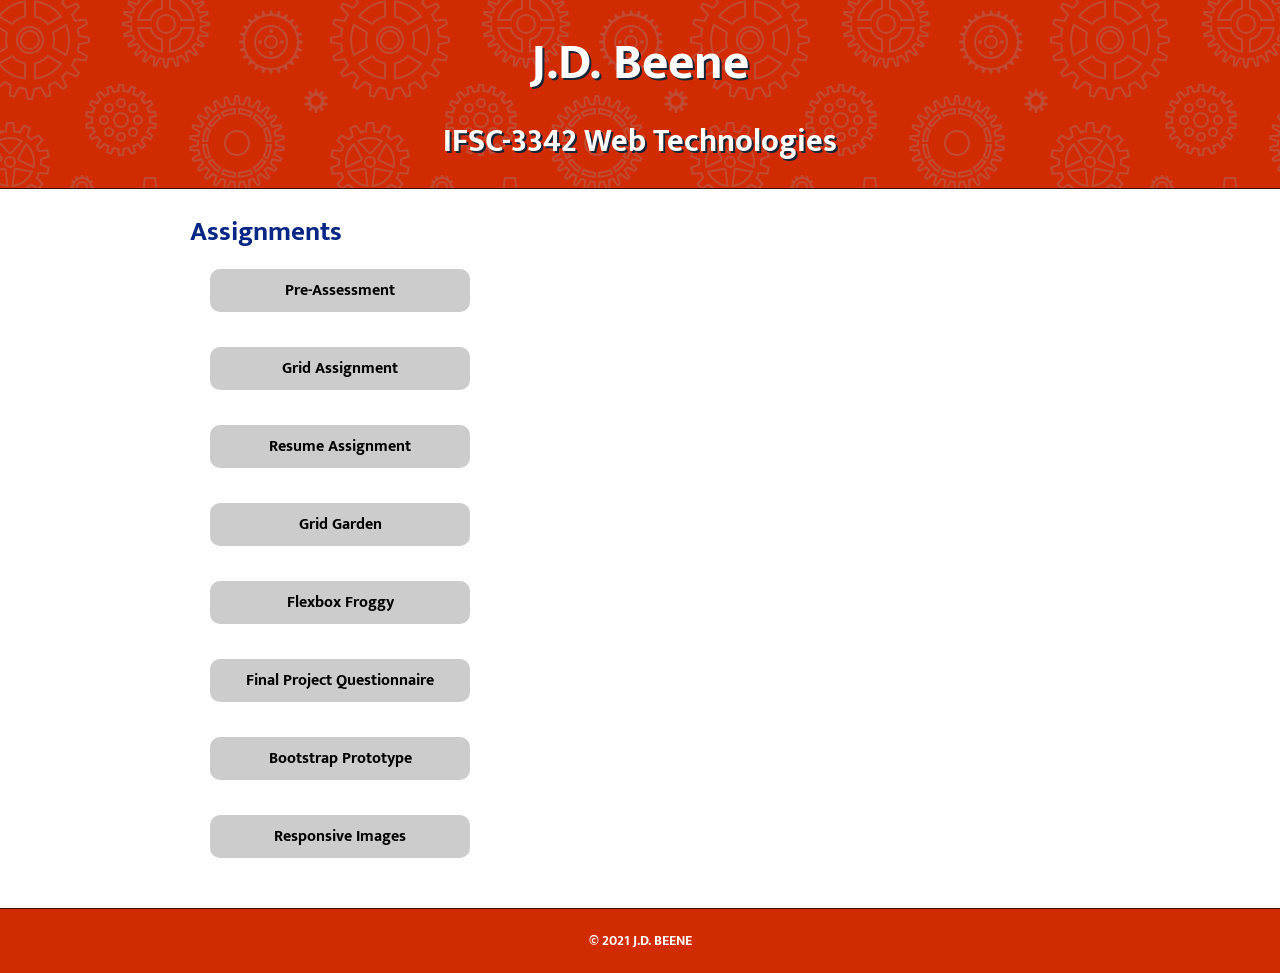
==== commit ab1a1b58: "added responsive images" ====
--- a/index.html
+++ b/index.html
@@ -1,5 +1,4 @@
 <!doctype html>
-
 <html lang="en">
 <head>
   <title>IFSC 3342 | JD Beene</title>                                                                        <!--window title/title displayed on tab in browser-->
@@ -26,6 +25,7 @@
           <li><a href="assets/img/frog.png"><strong>Flexbox Froggy</strong></a></li>
           <li><a href="assets/img/final_question.png"><strong>Final Project Questionnaire</strong></a></li>
           <li><a href="bootstrap/index.html"><strong>Bootstrap Prototype</strong></a></li>
+          <li><a href="response.html"><strong>Responsive Images</strong></a></li>
       </ul>
     </nav>
   </div>
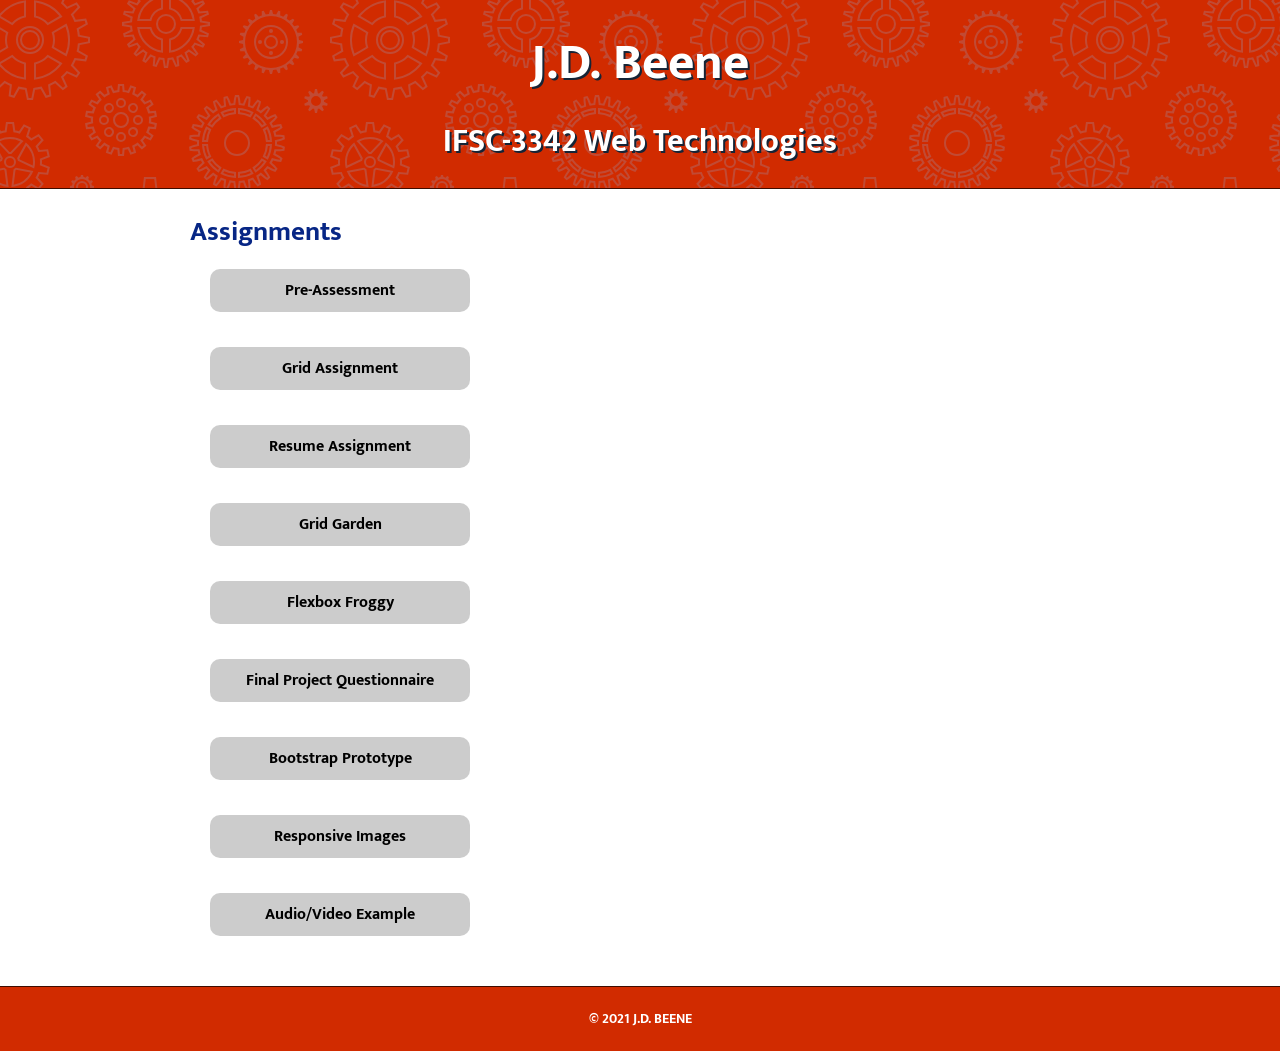
==== commit 74bb0334: "updated audio/video pages" ====
--- a/index.html
+++ b/index.html
@@ -24,8 +24,9 @@
           <li><a href="assets/img/grid-garden.jpg"><strong>Grid Garden</strong></a></li>
           <li><a href="assets/img/frog.png"><strong>Flexbox Froggy</strong></a></li>
           <li><a href="assets/img/final_question.png"><strong>Final Project Questionnaire</strong></a></li>
-          <li><a href="bootstrap/index.html"><strong>Bootstrap Prototype</strong></a></li>
+          <li><a href="final-proto/index.html"><strong>Bootstrap Prototype</strong></a></li>
           <li><a href="response.html"><strong>Responsive Images</strong></a></li>
+          <li><a href="audio-video.html"><strong>Audio/Video Example</strong></a></li>
       </ul>
     </nav>
   </div>
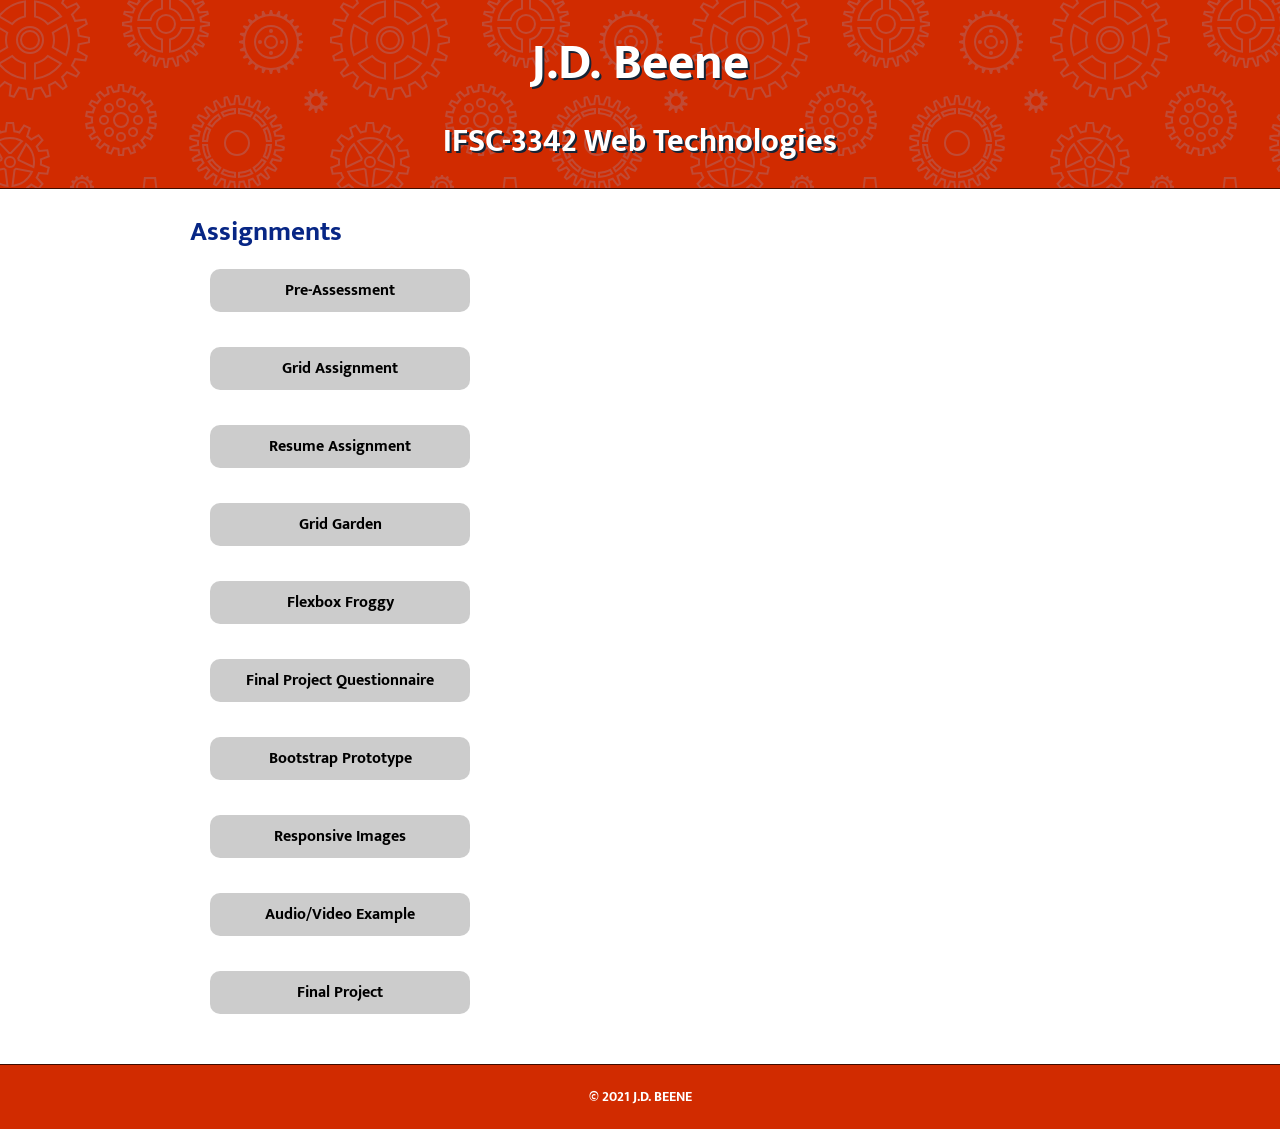
==== commit 322e4023: "resent files" ====
--- a/index.html
+++ b/index.html
@@ -27,6 +27,7 @@
           <li><a href="final-proto/index.html"><strong>Bootstrap Prototype</strong></a></li>
           <li><a href="response.html"><strong>Responsive Images</strong></a></li>
           <li><a href="audio-video.html"><strong>Audio/Video Example</strong></a></li>
+          <li><a href="final-project/index.html"><strong>Final Project</strong></a></li>
       </ul>
     </nav>
   </div>
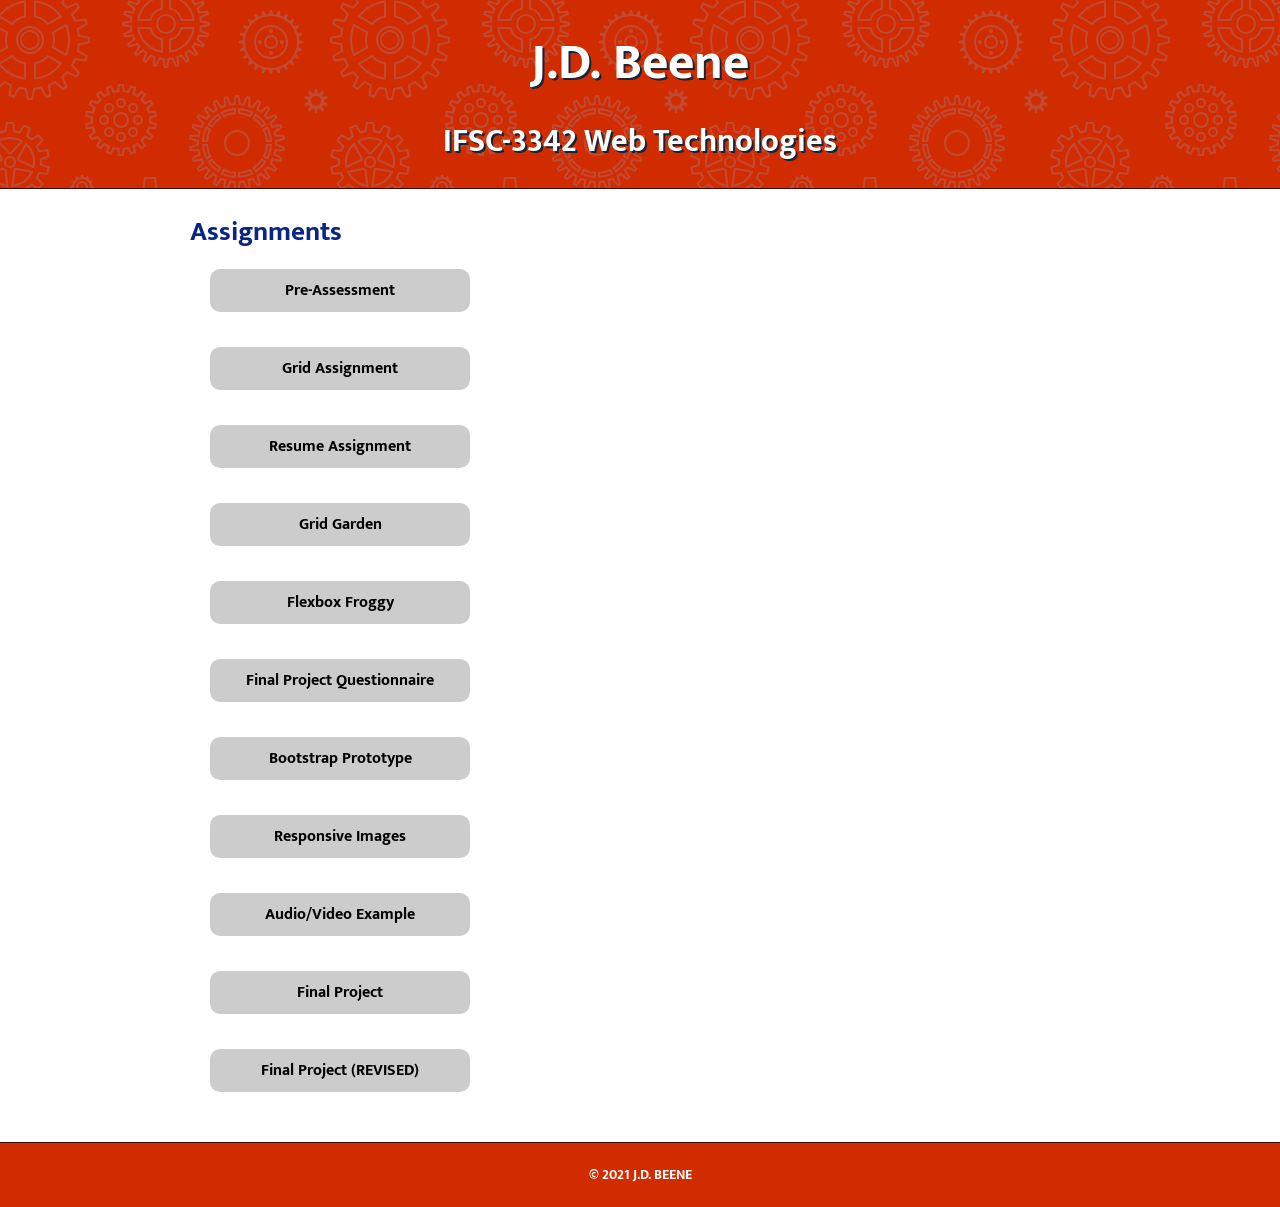
==== commit dc7dc349: "added final-project revision for personal use" ====
--- a/index.html
+++ b/index.html
@@ -28,6 +28,7 @@
           <li><a href="response.html"><strong>Responsive Images</strong></a></li>
           <li><a href="audio-video.html"><strong>Audio/Video Example</strong></a></li>
           <li><a href="final-project/index.html"><strong>Final Project</strong></a></li>
+          <li><a href="final-project-revised/index.html"><strong>Final Project (REVISED)</strong></a></li>
       </ul>
     </nav>
   </div>
